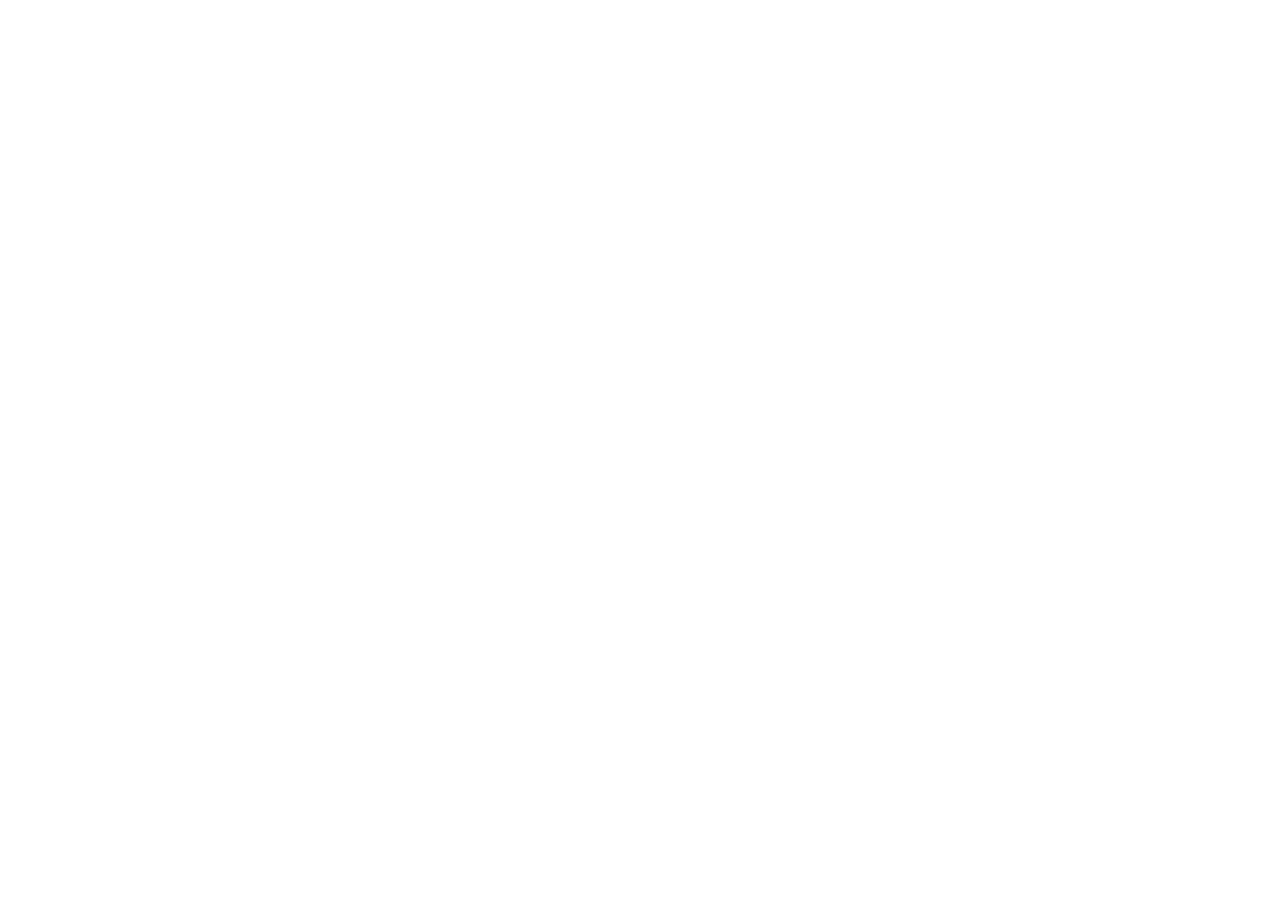
==== javascript/index.html @ 2b1a4b52 "JavaScript has done" ====
<!DOCTYPE html>
<html lang="en">
<head>
    <meta charset="UTF-8">
    <meta name="viewport" content="width=device-width, initial-scale=1.0">
    <title>JAVA SCRIPT</title>
    <link rel="icon" href="../assets/Krishna aesthetic.jpg">
</head>
<body>
    <script src="./script.js"></script>
</body>
</html>
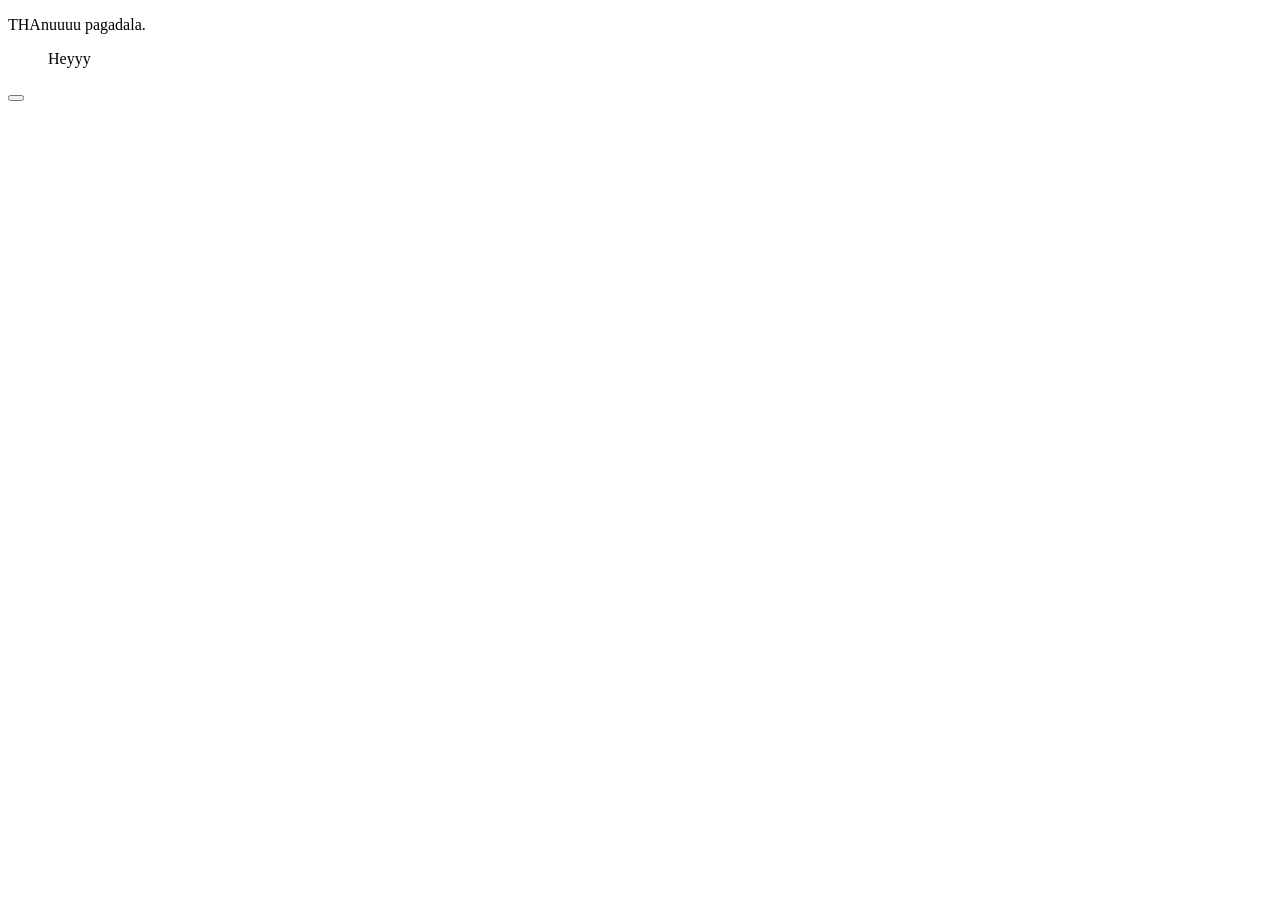
==== commit 1c38a0a2: "RPS[rock paper scissor]" ====
--- a/javascript/index.html
+++ b/javascript/index.html
@@ -7,6 +7,33 @@
     <link rel="icon" href="../assets/Krishna aesthetic.jpg">
 </head>
 <body>
-    <script src="./script.js"></script>
+    <p id="para">THAnuuuu pagadala.</p>
+    <ul id="list">Heyyy</ul>
+    <button id="btn"></button>
+    <script>
+
+        //   document.getElementById("para").textContent="Hello world"
+        // document.getElementById("para").innerText="Hello world"
+        // document.getElementById("para").innerHTML="<p>Helllo ds</p>"
+        // document.getElementById("para");
+        // console.log(para);
+        // para.style.color="red"
+        // para.style.backgroundColor="pink"
+        // para.style.fontSize="30px"
+        // var para=document.getElementById("para");
+        // // console.log(para)
+        // const li=document.createElement("li");
+        // li.innerText="New Li Element";
+        // document.getElementById("list").append(li);
+        const btn=document.getElementById("btn");
+        btn.addEventListener("click",function()
+        {
+            
+        const li=document.createElement("li");
+        li.innerText="New Li Element";
+        document.getElementById("list").append(li);
+        })
+
+   </script>
 </body>
 </html>
